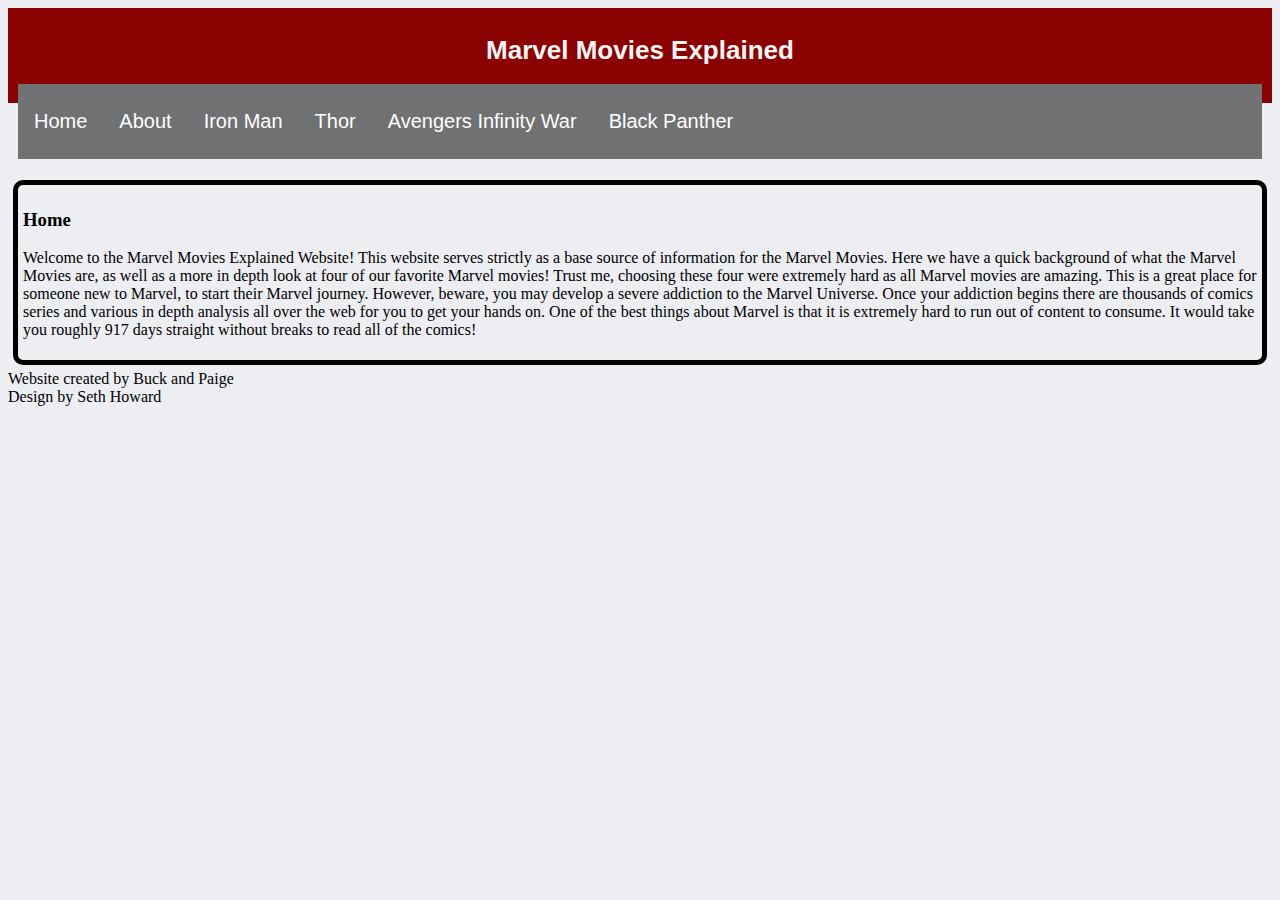
==== public_html/index.html @ 1fa50f5f "Update with CSS info" ====
<!--Index-Buck-->

<!DOCTYPE html>
<html lang="en">
<head> 
	<meta charset="utf-8">
	<title>Marvel Movies Explained</title>
	<link rel="stylesheet" type="text/css" href="marvel_css.css">
	
</head>

<body>
	<header>
		<nav>	
			<h1>Marvel Movies Explained</h1>
			
			<ul>
				<li><a href="index.html">Home</a></li>
				<li><a href="about.html">About</a></li>
				<li><a href="iron_man.html">Iron Man</a></li>
				<li><a href="thor.html">Thor</a></li>
				<li><a href="avengers_infinity_war.html">Avengers Infinity War</a></li>
				<li><a href="black_panther.html">Black Panther</a></li>
			</ul>
		</nav>
	</header>
	<br>
	<br>
	<br>
	<br>
	<article>
	<h3>Home</h3>
	<p>Welcome to the Marvel Movies Explained Website&excl; This website serves strictly as a base source of information for the Marvel Movies. Here we have a quick background of what the Marvel Movies are, as well as a more in depth look at four of our favorite Marvel movies&excl; Trust me, choosing these four were extremely hard as all Marvel movies are amazing. This is a great place for someone new to Marvel, to start their Marvel journey. However, beware, you may develop a severe addiction to the Marvel Universe. Once your addiction begins there are thousands of comics series and various in depth analysis all over the web for you to get your hands on. One of the best things about Marvel is that it is extremely hard to run out of content to consume. It would take you roughly 917 days straight without breaks to read all of the comics&excl;</p> </article>
	<footer>
		Website created by Buck and Paige
	</footer>
	<footer> Design by Seth Howard </footer>
</body>


</html>
---- public_html/marvel_css.css ----
/*Seth Howard*/

body {
  background: #EDEEF2;
}

/* --- Header --- */
header {
  background-color: darkred;
  background-repeat: no-repeat;
  background-position: right top;
  background-size: 300px 100px;
  color: whitesmoke;
  font-family: Georgia, Palatino, 'Century Schoolbook', serif;
  font-size: 60px;
  height: 75px;
  padding: 10px;
}

h1 {
  font-size: 26px;
  font-family: arial,sans-serif;
  text-align: center;
}

article {
  border-style: solid;
  border-width: 5px;
  border-radius: 10px;
  margin: 5px;
  padding: 5px;
}

table, th, td {
  border: 1px solid black;
}

#blackpanther {
  font-size: 20px;
}


.odd{
  color: darkred;
}

.even{
  color:  darkred;
}


/* --- Nav Bar --- */
nav ul {
  list-style-type: none;
  margin: 0;
  padding: 0;
  overflow: hidden;
  background-color: #707173;
  font-size: 20px;
  font-family: arial, sans-serif;
}

nav li {
  float: left;
}

nav li a {
  display: block;
  color: white;
  text-align: center;
  padding: 26px 16px;
  text-decoration: none;
}

nav li a:hover {
  background-color: #BEBFC2;
}
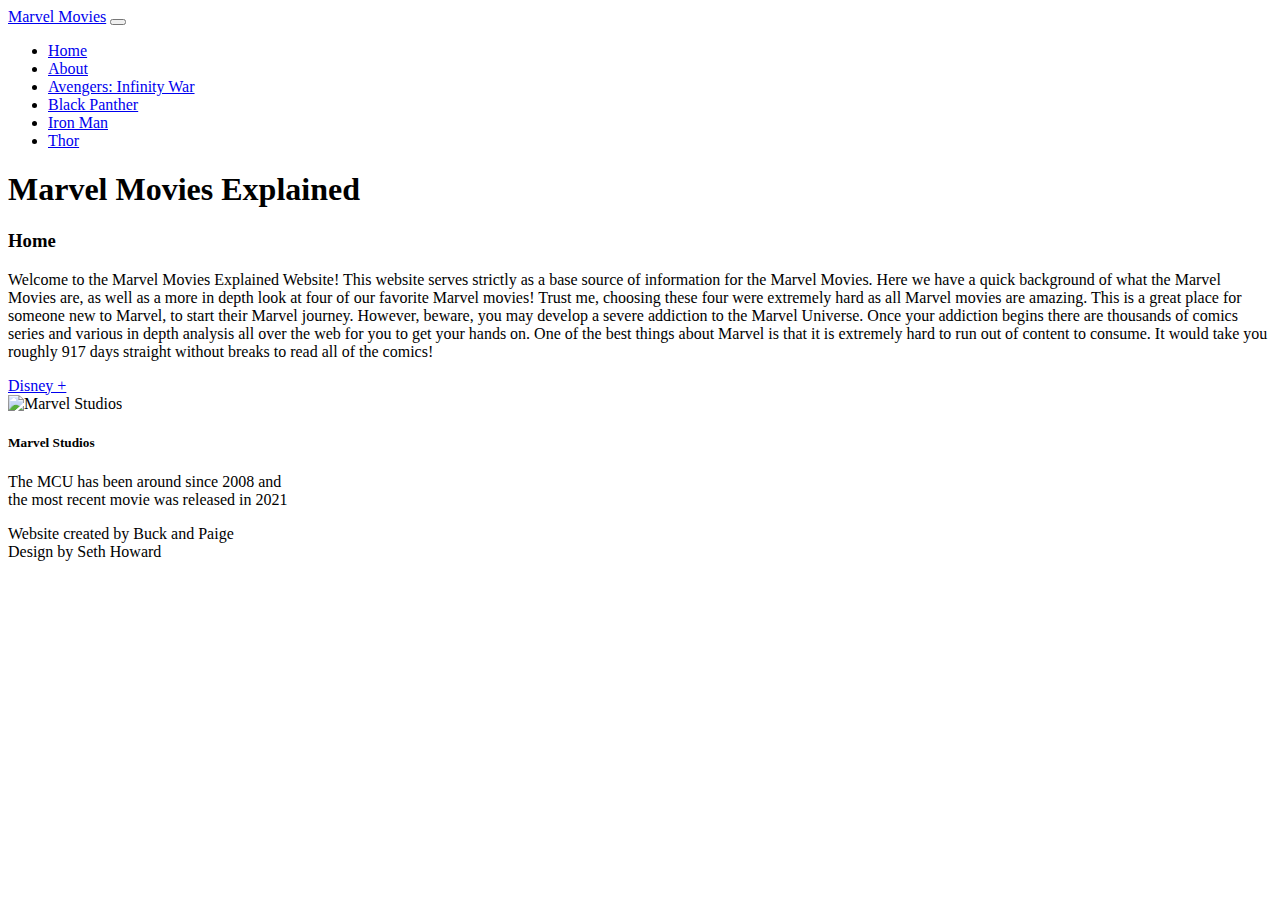
==== commit a050c3cc: "bootstrap work" ====
--- a/public_html/index.html
+++ b/public_html/index.html
@@ -3,39 +3,101 @@
 
 <!DOCTYPE html>
 <html lang="en">
-<head> 
-	<meta charset="utf-8">
-	<title>Marvel Movies Explained</title>
-	<link rel="stylesheet" type="text/css" href="marvel_css.css">
-	
+    <meta charset="utf-8">
+<title>Marvel Movies Website</title>
+
+<meta name="viewport" content="width=device-width, initial-scale=1">
+
+<link href="https://cdn.jsdelivr.net/npm/bootstrap@5.1.1/dist/css/bootstrap.min.css"
+          rel="stylesheet"
+          integrity="sha384-F3w7mX95PdgyTmZZMECAngseQB83DfGTowi0iMjiWaeVhAn4FJkqJByhZMI3AhiU"
+          crossorigin="anonymous">
+
+<link rel="stylesheet" href="https://cdn.jsdelivr.net/npm/bootswatch@4.5.2/dist/superhero/bootstrap.min.css" integrity="sha384-HnTY+mLT0stQlOwD3wcAzSVAZbrBp141qwfR4WfTqVQKSgmcgzk+oP0ieIyrxiFO" crossorigin="anonymous">
+                 
+
 </head>
 
 <body>
 	<header>
-		<nav>	
+      <nav class="navbar navbar-expand-sm navbar-light bg-light">
+        <div class="container-fluid">
+          <!-- Brand/site name -->
+          <a class="navbar-brand" href="#">Marvel Movies</a>
+          <!-- Hamburger icon -->
+          <button class="navbar-toggler"
+                  type="button"
+                  data-bs-toggle="collapse"
+                  data-bs-target="#navbarSupportedContent"
+                  aria-controls="navbarSupportedContent"
+                  aria-expanded="false"
+                  aria-label="Toggle navigation">
+            <span class="navbar-toggler-icon"></span>
+          </button>
+          <!-- Div to hide stuff if we have hamburger -->
+          <div class="collapse navbar-collapse" id="navbarSupportedContent">
+            <!-- Nav bar item list -->
+            <ul class="navbar-nav me-auto mb-2 mb-sm-0">
+              <li class="nav-item">
+                <!-- This is the style for the 'active' page -->
+                <a class="nav-link active" aria-current="page" href="index.html">Home</a>
+              </li>
+
+              <li class="nav-item">
+                <a class="nav-link" href="about.html">About</a>
+              </li>
+
+              <li class="nav-item">
+                <a class="nav-link" href="avengers_infinity_war.html">Avengers: Infinity War</a>
+              </li>
+              <li class="nav-item">
+                <!-- This is the style for the 'active' page -->
+                <a class="nav-link" aria-current="page" href="black_panther.html">Black Panther</a>
+              </li>
+
+              <li class="nav-item">
+                <a class="nav-link" href="iron_man.html">Iron Man</a>
+              </li>
+
+              <li class="nav-item">
+                <a class="nav-link" href="thor.html">Thor</a>
+              </li>
+            </ul>
+          </div>
+        </div>
+      </nav>
+    </header>
+      
+<div class="container">
+
 			<h1>Marvel Movies Explained</h1>
-			
-			<ul>
-				<li><a href="index.html">Home</a></li>
-				<li><a href="about.html">About</a></li>
-				<li><a href="iron_man.html">Iron Man</a></li>
-				<li><a href="thor.html">Thor</a></li>
-				<li><a href="avengers_infinity_war.html">Avengers Infinity War</a></li>
-				<li><a href="black_panther.html">Black Panther</a></li>
-			</ul>
-		</nav>
-	</header>
-	<br>
-	<br>
-	<br>
-	<br>
+	
 	<article>
 	<h3>Home</h3>
 	<p>Welcome to the Marvel Movies Explained Website&excl; This website serves strictly as a base source of information for the Marvel Movies. Here we have a quick background of what the Marvel Movies are, as well as a more in depth look at four of our favorite Marvel movies&excl; Trust me, choosing these four were extremely hard as all Marvel movies are amazing. This is a great place for someone new to Marvel, to start their Marvel journey. However, beware, you may develop a severe addiction to the Marvel Universe. Once your addiction begins there are thousands of comics series and various in depth analysis all over the web for you to get your hands on. One of the best things about Marvel is that it is extremely hard to run out of content to consume. It would take you roughly 917 days straight without breaks to read all of the comics&excl;</p> </article>
+
+<a type="button" class="btn btn-warning" href="https://www.disneyplus.com/">Disney +</a>
+
+<br>
+<div class="card" style="width: 18rem;">
+        <img src="https://terrigen-cdn-dev.marvel.com/content/prod/1x/marvelstudios_logo.jpg" class="card-img-top" alt="Marvel Studios">
+        <div class="card-body">
+          <h5 class="card-title">Marvel Studios</h5>
+          <p class="card-text">The MCU has been around since 2008 and the most recent movie was released in 2021</p>
+        </div>
+      </div>
+
 	<footer>
 		Website created by Buck and Paige
 	</footer>
 	<footer> Design by Seth Howard </footer>
+
+</div>
+
+    <script src="https://cdn.jsdelivr.net/npm/bootstrap@5.1.1/dist/js/bootstrap.bundle.min.js"
+          integrity="sha384-/bQdsTh/da6pkI1MST/rWKFNjaCP5gBSY4sEBT38Q/9RBh9AH40zEOg7Hlq2THRZ"
+          crossorigin="anonymous">
+    </script>	
 </body>
 
 
